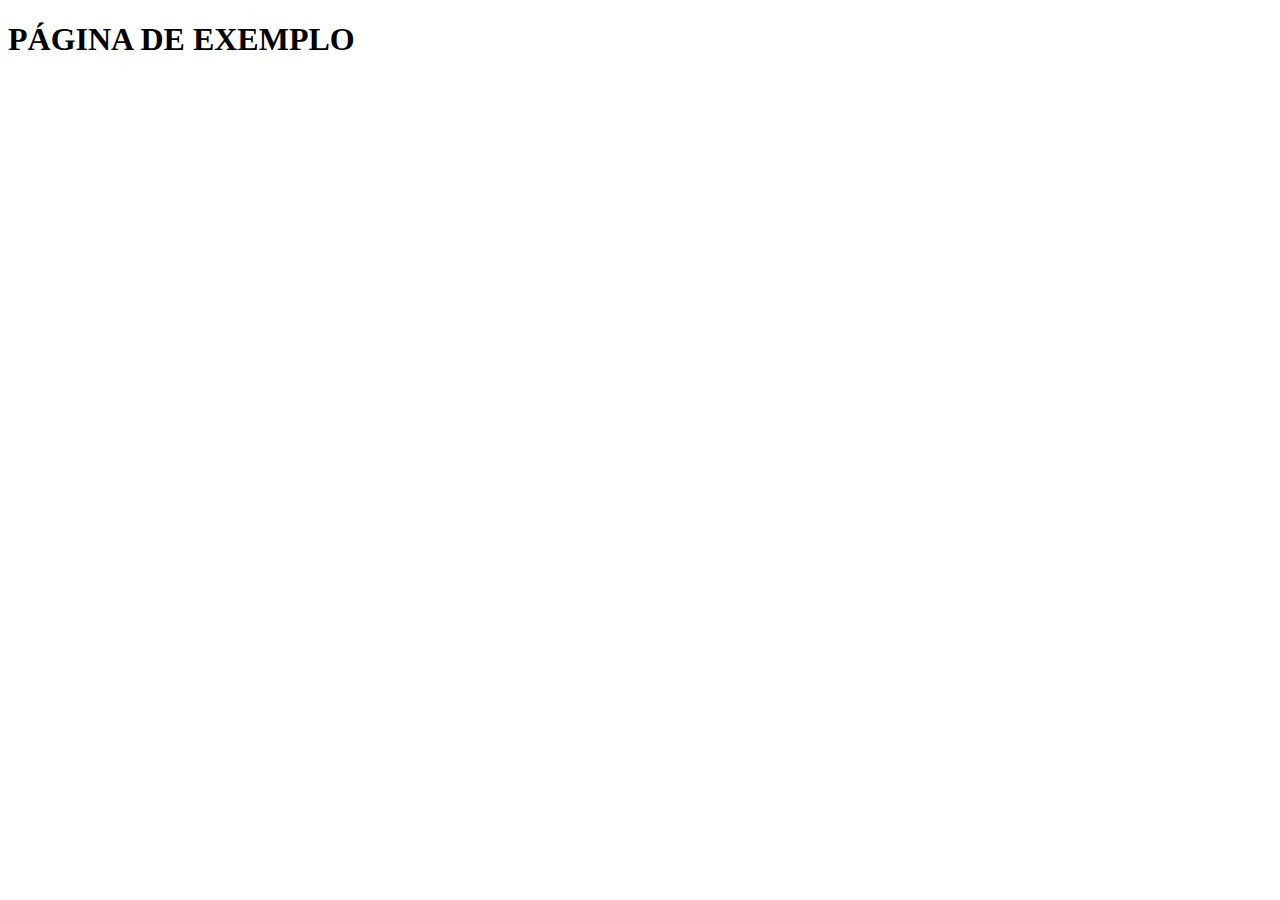
==== index.html @ 6c5f5201 "Criado arquivo index.html com estrutura básica" ====
<!DOCTYPE html>
<html lang="pt-br">
<head>
    <meta charset="UTF-8">
    <meta http-equiv="X-UA-Compatible" content="IE=edge">
    <meta name="viewport" content="width=device-width, initial-scale=1.0">
    <title>Página de Exemplo</title>
</head>
<body>
    <h1>PÁGINA DE EXEMPLO</h1>
    
</body>
</html>
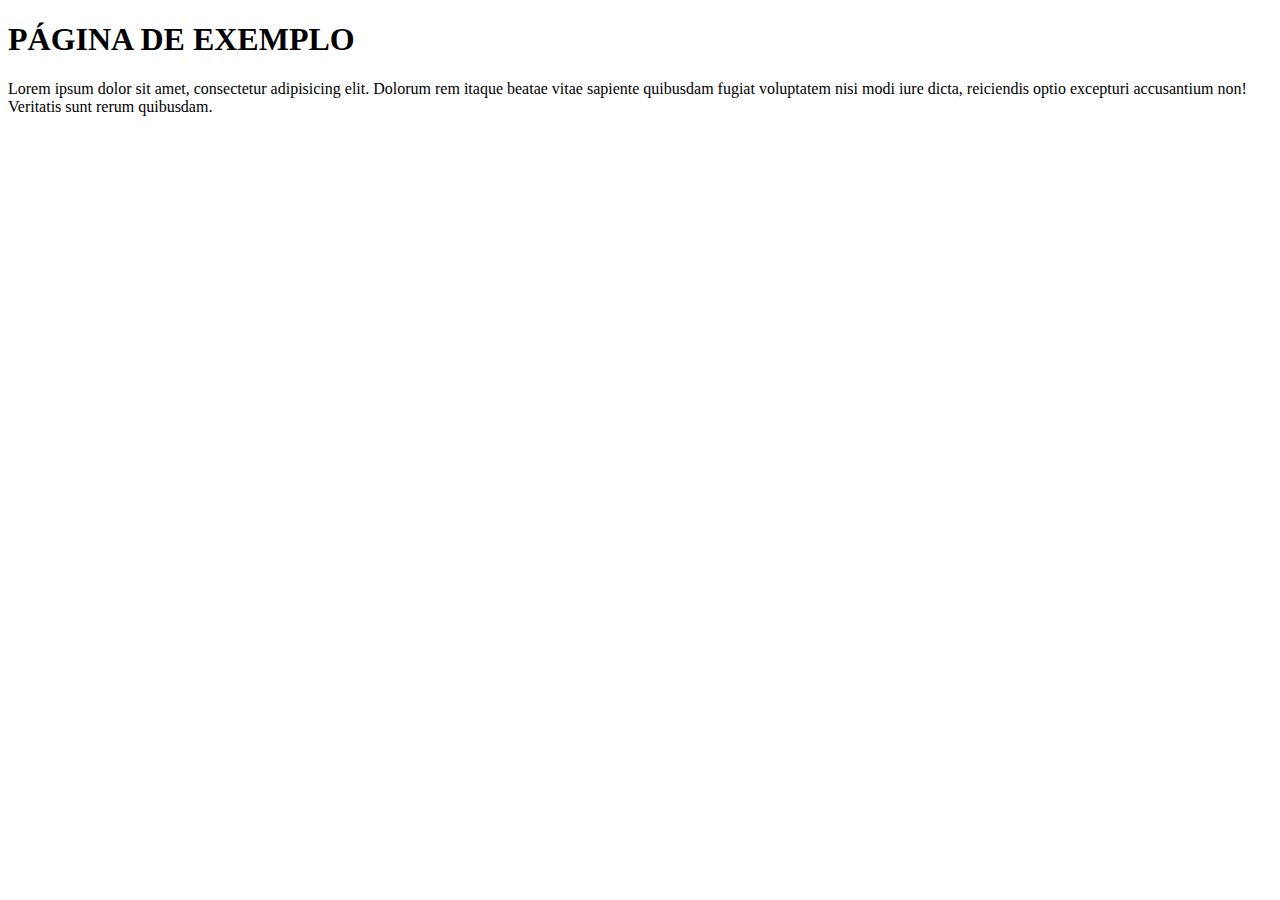
==== commit e3b5514e: "Adicionado parágrado com descrição da página index" ====
--- a/index.html
+++ b/index.html
@@ -8,6 +8,8 @@
 </head>
 <body>
     <h1>PÁGINA DE EXEMPLO</h1>
+
+    <p>Lorem ipsum dolor sit amet, consectetur adipisicing elit. Dolorum rem itaque beatae vitae sapiente quibusdam fugiat voluptatem nisi modi iure dicta, reiciendis optio excepturi accusantium non! Veritatis sunt rerum quibusdam.</p>
     
 </body>
 </html>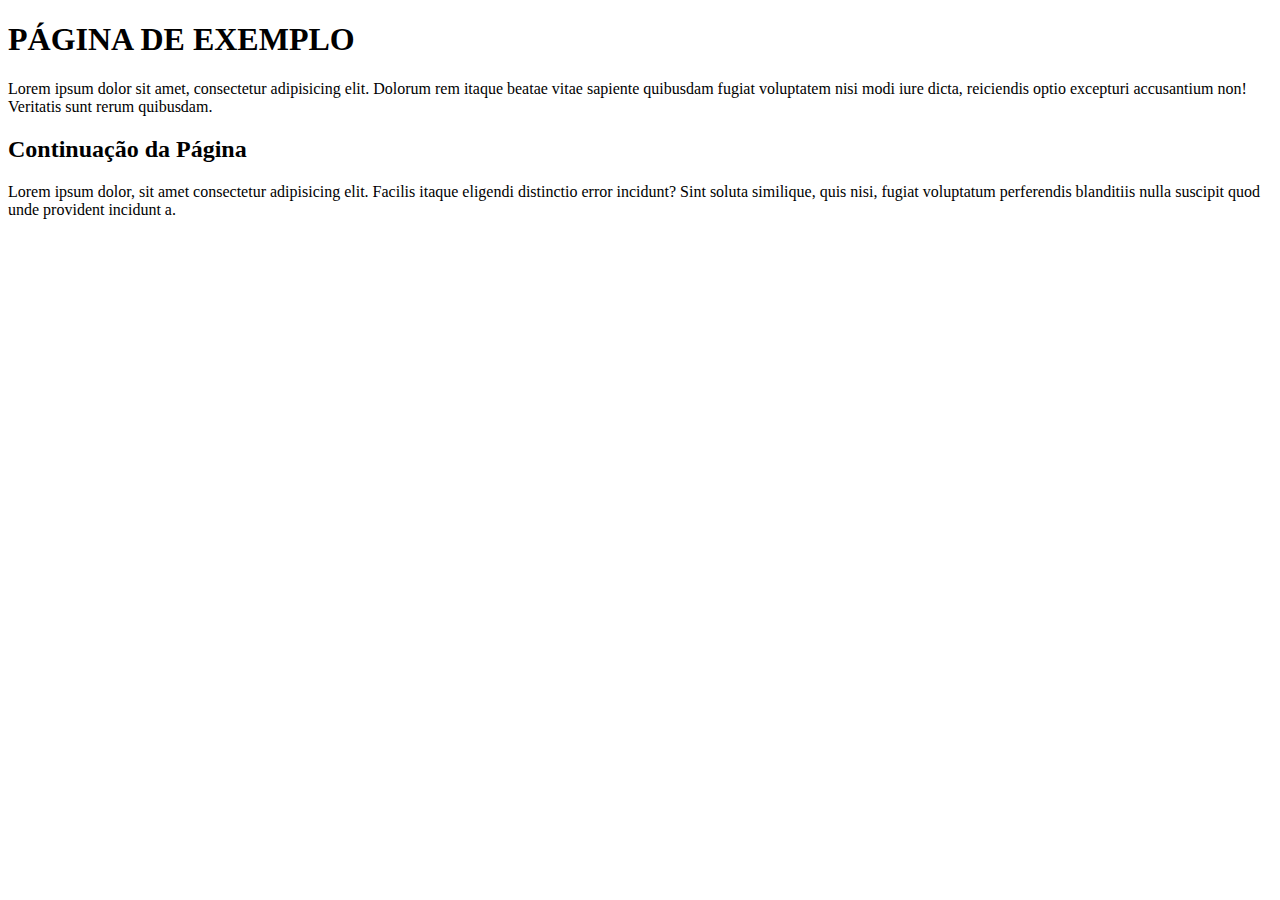
==== commit 2fab6cca: "Modificações no arquivo index" ====
--- a/index.html
+++ b/index.html
@@ -10,6 +10,10 @@
     <h1>PÁGINA DE EXEMPLO</h1>
 
     <p>Lorem ipsum dolor sit amet, consectetur adipisicing elit. Dolorum rem itaque beatae vitae sapiente quibusdam fugiat voluptatem nisi modi iure dicta, reiciendis optio excepturi accusantium non! Veritatis sunt rerum quibusdam.</p>
+
+    <h2>Continuação da Página</h2>
+
+    <p>Lorem ipsum dolor, sit amet consectetur adipisicing elit. Facilis itaque eligendi distinctio error incidunt? Sint soluta similique, quis nisi, fugiat voluptatum perferendis blanditiis nulla suscipit quod unde provident incidunt a.</p>
     
 </body>
 </html>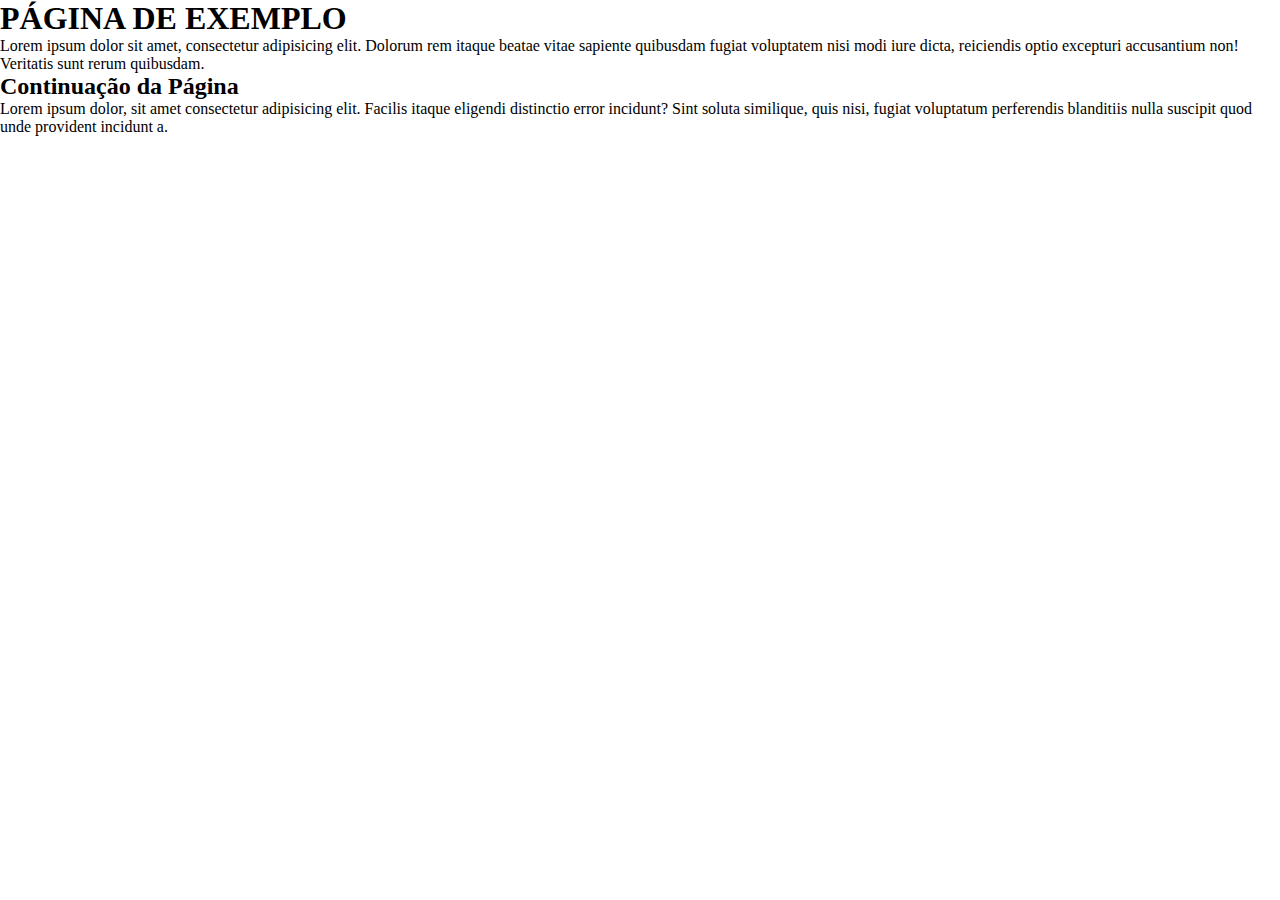
==== commit 9405e54a: "Criado arquivo estilo.css e linkado no index.html" ====
--- a/index.html
+++ b/index.html
@@ -5,6 +5,7 @@
     <meta http-equiv="X-UA-Compatible" content="IE=edge">
     <meta name="viewport" content="width=device-width, initial-scale=1.0">
     <title>Página de Exemplo</title>
+    <link rel="stylesheet" href="css/estilo.css">
 </head>
 <body>
     <h1>PÁGINA DE EXEMPLO</h1>
--- a/css/estilo.css
+++ b/css/estilo.css
@@ -0,0 +1,4 @@
+* {
+    margin: 0;
+    padding: 0;
+}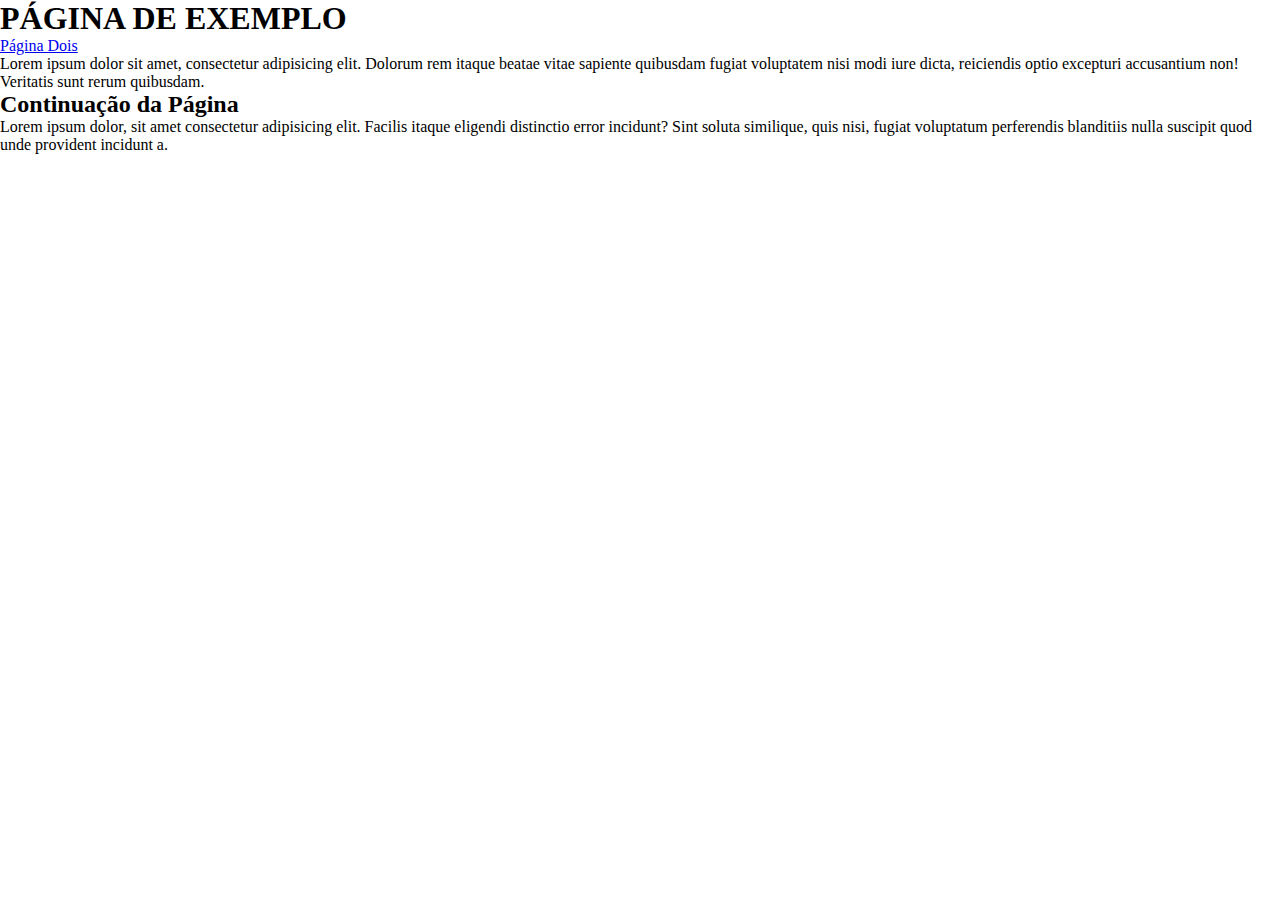
==== commit cc51bcbc: "Criada página dois - pagina.html e linkado css" ====
--- a/index.html
+++ b/index.html
@@ -9,6 +9,7 @@
 </head>
 <body>
     <h1>PÁGINA DE EXEMPLO</h1>
+    <a href="pagina.html">Página Dois</a>
 
     <p>Lorem ipsum dolor sit amet, consectetur adipisicing elit. Dolorum rem itaque beatae vitae sapiente quibusdam fugiat voluptatem nisi modi iure dicta, reiciendis optio excepturi accusantium non! Veritatis sunt rerum quibusdam.</p>
 
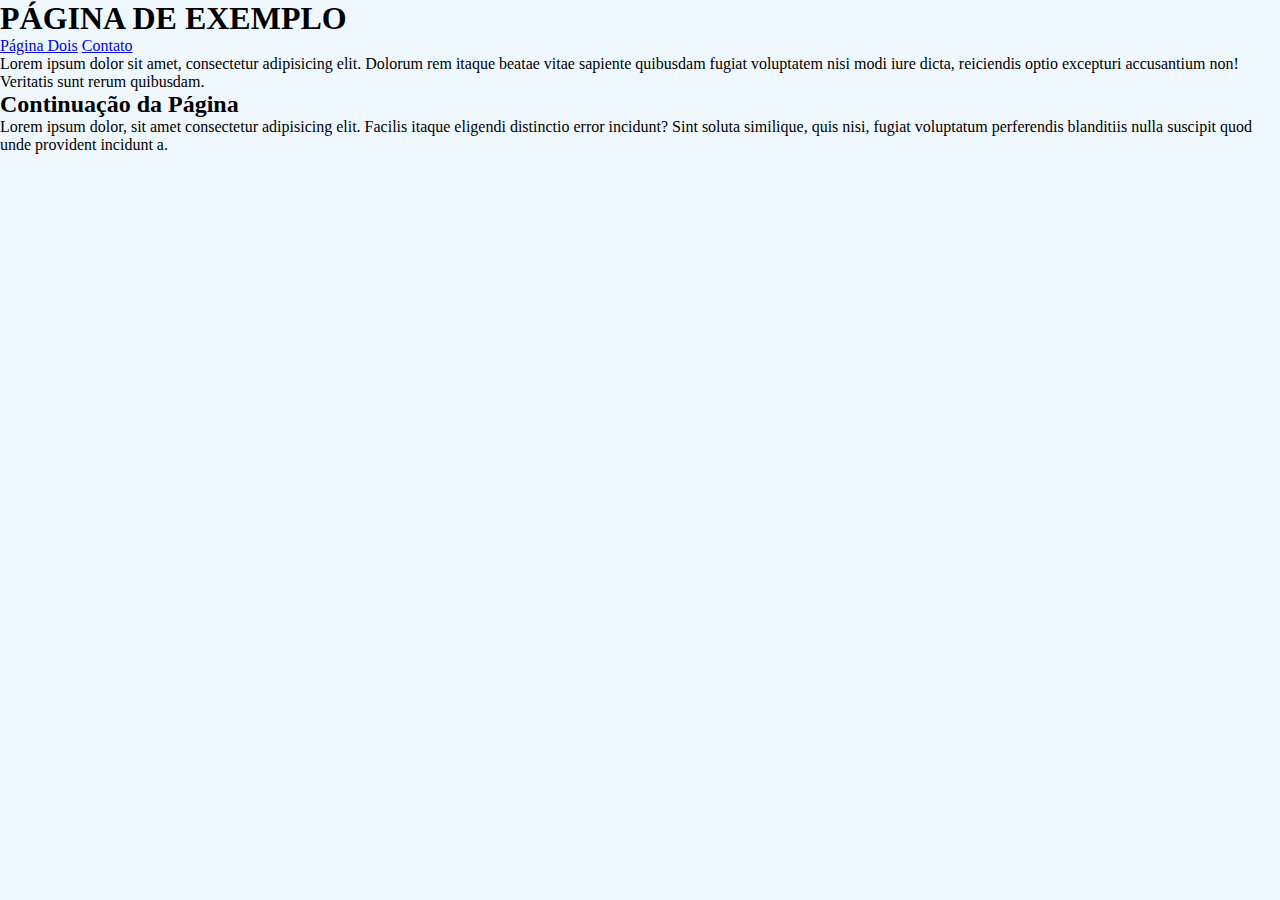
==== commit 39e55f4d: "Modificações no projeto. Criada página de contato e ajuste de cores nas páginas" ====
--- a/index.html
+++ b/index.html
@@ -7,9 +7,10 @@
     <title>Página de Exemplo</title>
     <link rel="stylesheet" href="css/estilo.css">
 </head>
-<body>
+<body id="index">
     <h1>PÁGINA DE EXEMPLO</h1>
     <a href="pagina.html">Página Dois</a>
+    <a href="contato.html">Contato</a>
 
     <p>Lorem ipsum dolor sit amet, consectetur adipisicing elit. Dolorum rem itaque beatae vitae sapiente quibusdam fugiat voluptatem nisi modi iure dicta, reiciendis optio excepturi accusantium non! Veritatis sunt rerum quibusdam.</p>
 
--- a/css/estilo.css
+++ b/css/estilo.css
@@ -1,4 +1,16 @@
 * {
     margin: 0;
     padding: 0;
+}
+
+#index {
+    background-color: aliceblue;
+}
+
+#pagina {
+    background-color: antiquewhite;
+}
+
+#contato {
+    background-color: beige;
 }